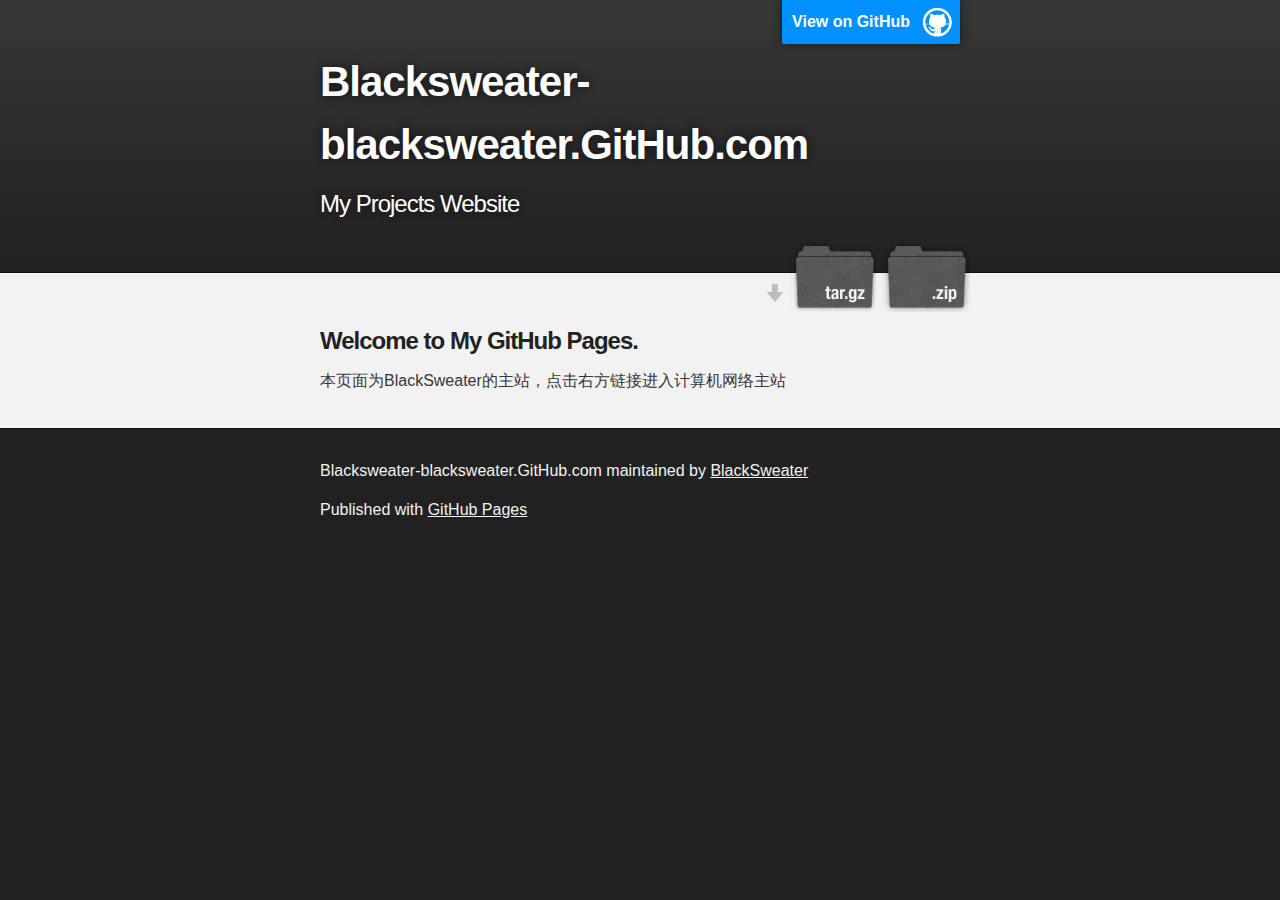
==== index.html @ 217a2783 "Create gh-pages branch via GitHub" ====
<!DOCTYPE html>
<html>

  <head>
    <meta charset='utf-8'>
    <meta http-equiv="X-UA-Compatible" content="chrome=1">
    <meta name="description" content="Blacksweater-blacksweater.GitHub.com : My Projects Website">

    <link rel="stylesheet" type="text/css" media="screen" href="stylesheets/stylesheet.css">

    <title>Blacksweater-blacksweater.GitHub.com</title>
  </head>

  <body>

    <!-- HEADER -->
    <div id="header_wrap" class="outer">
        <header class="inner">
          <a id="forkme_banner" href="https://github.com/BlackSweater/blacksweater-blacksweater.github.com">View on GitHub</a>

          <h1 id="project_title">Blacksweater-blacksweater.GitHub.com</h1>
          <h2 id="project_tagline">My Projects Website</h2>

            <section id="downloads">
              <a class="zip_download_link" href="https://github.com/BlackSweater/blacksweater-blacksweater.github.com/zipball/master">Download this project as a .zip file</a>
              <a class="tar_download_link" href="https://github.com/BlackSweater/blacksweater-blacksweater.github.com/tarball/master">Download this project as a tar.gz file</a>
            </section>
        </header>
    </div>

    <!-- MAIN CONTENT -->
    <div id="main_content_wrap" class="outer">
      <section id="main_content" class="inner">
        <h3>
<a id="welcome-to-my-github-pages" class="anchor" href="#welcome-to-my-github-pages" aria-hidden="true"><span aria-hidden="true" class="octicon octicon-link"></span></a>Welcome to My GitHub Pages.</h3>

<p>本页面为BlackSweater的主站，点击右方链接进入计算机网络主站</p>
      </section>
    </div>

    <!-- FOOTER  -->
    <div id="footer_wrap" class="outer">
      <footer class="inner">
        <p class="copyright">Blacksweater-blacksweater.GitHub.com maintained by <a href="https://github.com/BlackSweater">BlackSweater</a></p>
        <p>Published with <a href="https://pages.github.com">GitHub Pages</a></p>
      </footer>
    </div>

    

  </body>
</html>
---- stylesheets/stylesheet.css ----
/*******************************************************************************
Slate Theme for GitHub Pages
by Jason Costello, @jsncostello
*******************************************************************************/

@import url(github-light.css);

/*******************************************************************************
MeyerWeb Reset
*******************************************************************************/

html, body, div, span, applet, object, iframe,
h1, h2, h3, h4, h5, h6, p, blockquote, pre,
a, abbr, acronym, address, big, cite, code,
del, dfn, em, img, ins, kbd, q, s, samp,
small, strike, strong, sub, sup, tt, var,
b, u, i, center,
dl, dt, dd, ol, ul, li,
fieldset, form, label, legend,
table, caption, tbody, tfoot, thead, tr, th, td,
article, aside, canvas, details, embed,
figure, figcaption, footer, header, hgroup,
menu, nav, output, ruby, section, summary,
time, mark, audio, video {
  margin: 0;
  padding: 0;
  border: 0;
  font: inherit;
  vertical-align: baseline;
}

/* HTML5 display-role reset for older browsers */
article, aside, details, figcaption, figure,
footer, header, hgroup, menu, nav, section {
  display: block;
}

ol, ul {
  list-style: none;
}

table {
  border-collapse: collapse;
  border-spacing: 0;
}

/*******************************************************************************
Theme Styles
*******************************************************************************/

body {
  box-sizing: border-box;
  color:#373737;
  background: #212121;
  font-size: 16px;
  font-family: 'Myriad Pro', Calibri, Helvetica, Arial, sans-serif;
  line-height: 1.5;
  -webkit-font-smoothing: antialiased;
}

h1, h2, h3, h4, h5, h6 {
  margin: 10px 0;
  font-weight: 700;
  color:#222222;
  font-family: 'Lucida Grande', 'Calibri', Helvetica, Arial, sans-serif;
  letter-spacing: -1px;
}

h1 {
  font-size: 36px;
  font-weight: 700;
}

h2 {
  padding-bottom: 10px;
  font-size: 32px;
  background: url('../images/bg_hr.png') repeat-x bottom;
}

h3 {
  font-size: 24px;
}

h4 {
  font-size: 21px;
}

h5 {
  font-size: 18px;
}

h6 {
  font-size: 16px;
}

p {
  margin: 10px 0 15px 0;
}

footer p {
  color: #f2f2f2;
}

a {
  text-decoration: none;
  color: #007edf;
  text-shadow: none;

  transition: color 0.5s ease;
  transition: text-shadow 0.5s ease;
  -webkit-transition: color 0.5s ease;
  -webkit-transition: text-shadow 0.5s ease;
  -moz-transition: color 0.5s ease;
  -moz-transition: text-shadow 0.5s ease;
  -o-transition: color 0.5s ease;
  -o-transition: text-shadow 0.5s ease;
  -ms-transition: color 0.5s ease;
  -ms-transition: text-shadow 0.5s ease;
}

a:hover, a:focus {text-decoration: underline;}

footer a {
  color: #F2F2F2;
  text-decoration: underline;
}

em {
  font-style: italic;
}

strong {
  font-weight: bold;
}

img {
  position: relative;
  margin: 0 auto;
  max-width: 739px;
  padding: 5px;
  margin: 10px 0 10px 0;
  border: 1px solid #ebebeb;

  box-shadow: 0 0 5px #ebebeb;
  -webkit-box-shadow: 0 0 5px #ebebeb;
  -moz-box-shadow: 0 0 5px #ebebeb;
  -o-box-shadow: 0 0 5px #ebebeb;
  -ms-box-shadow: 0 0 5px #ebebeb;
}

p img {
  display: inline;
  margin: 0;
  padding: 0;
  vertical-align: middle;
  text-align: center;
  border: none;
}

pre, code {
  width: 100%;
  color: #222;
  background-color: #fff;

  font-family: Monaco, "Bitstream Vera Sans Mono", "Lucida Console", Terminal, monospace;
  font-size: 14px;

  border-radius: 2px;
  -moz-border-radius: 2px;
  -webkit-border-radius: 2px;
}

pre {
  width: 100%;
  padding: 10px;
  box-shadow: 0 0 10px rgba(0,0,0,.1);
  overflow: auto;
}

code {
  padding: 3px;
  margin: 0 3px;
  box-shadow: 0 0 10px rgba(0,0,0,.1);
}

pre code {
  display: block;
  box-shadow: none;
}

blockquote {
  color: #666;
  margin-bottom: 20px;
  padding: 0 0 0 20px;
  border-left: 3px solid #bbb;
}


ul, ol, dl {
  margin-bottom: 15px
}

ul {
  list-style-position: inside;
  list-style: disc;
  padding-left: 20px;
}

ol {
  list-style-position: inside;
  list-style: decimal;
  padding-left: 20px;
}

dl dt {
  font-weight: bold;
}

dl dd {
  padding-left: 20px;
  font-style: italic;
}

dl p {
  padding-left: 20px;
  font-style: italic;
}

hr {
  height: 1px;
  margin-bottom: 5px;
  border: none;
  background: url('../images/bg_hr.png') repeat-x center;
}

table {
  border: 1px solid #373737;
  margin-bottom: 20px;
  text-align: left;
 }

th {
  font-family: 'Lucida Grande', 'Helvetica Neue', Helvetica, Arial, sans-serif;
  padding: 10px;
  background: #373737;
  color: #fff;
 }

td {
  padding: 10px;
  border: 1px solid #373737;
 }

form {
  background: #f2f2f2;
  padding: 20px;
}

/*******************************************************************************
Full-Width Styles
*******************************************************************************/

.outer {
  width: 100%;
}

.inner {
  position: relative;
  max-width: 640px;
  padding: 20px 10px;
  margin: 0 auto;
}

#forkme_banner {
  display: block;
  position: absolute;
  top:0;
  right: 10px;
  z-index: 10;
  padding: 10px 50px 10px 10px;
  color: #fff;
  background: url('../images/blacktocat.png') #0090ff no-repeat 95% 50%;
  font-weight: 700;
  box-shadow: 0 0 10px rgba(0,0,0,.5);
  border-bottom-left-radius: 2px;
  border-bottom-right-radius: 2px;
}

#header_wrap {
  background: #212121;
  background: -moz-linear-gradient(top, #373737, #212121);
  background: -webkit-linear-gradient(top, #373737, #212121);
  background: -ms-linear-gradient(top, #373737, #212121);
  background: -o-linear-gradient(top, #373737, #212121);
  background: linear-gradient(top, #373737, #212121);
}

#header_wrap .inner {
  padding: 50px 10px 30px 10px;
}

#project_title {
  margin: 0;
  color: #fff;
  font-size: 42px;
  font-weight: 700;
  text-shadow: #111 0px 0px 10px;
}

#project_tagline {
  color: #fff;
  font-size: 24px;
  font-weight: 300;
  background: none;
  text-shadow: #111 0px 0px 10px;
}

#downloads {
  position: absolute;
  width: 210px;
  z-index: 10;
  bottom: -40px;
  right: 0;
  height: 70px;
  background: url('../images/icon_download.png') no-repeat 0% 90%;
}

.zip_download_link {
  display: block;
  float: right;
  width: 90px;
  height:70px;
  text-indent: -5000px;
  overflow: hidden;
  background: url(../images/sprite_download.png) no-repeat bottom left;
}

.tar_download_link {
  display: block;
  float: right;
  width: 90px;
  height:70px;
  text-indent: -5000px;
  overflow: hidden;
  background: url(../images/sprite_download.png) no-repeat bottom right;
  margin-left: 10px;
}

.zip_download_link:hover {
  background: url(../images/sprite_download.png) no-repeat top left;
}

.tar_download_link:hover {
  background: url(../images/sprite_download.png) no-repeat top right;
}

#main_content_wrap {
  background: #f2f2f2;
  border-top: 1px solid #111;
  border-bottom: 1px solid #111;
}

#main_content {
  padding-top: 40px;
}

#footer_wrap {
  background: #212121;
}



/*******************************************************************************
Small Device Styles
*******************************************************************************/

@media screen and (max-width: 480px) {
  body {
    font-size:14px;
  }

  #downloads {
    display: none;
  }

  .inner {
    min-width: 320px;
    max-width: 480px;
  }

  #project_title {
  font-size: 32px;
  }

  h1 {
    font-size: 28px;
  }

  h2 {
    font-size: 24px;
  }

  h3 {
    font-size: 21px;
  }

  h4 {
    font-size: 18px;
  }

  h5 {
    font-size: 14px;
  }

  h6 {
    font-size: 12px;
  }

  code, pre {
    min-width: 320px;
    max-width: 480px;
    font-size: 11px;
  }

}
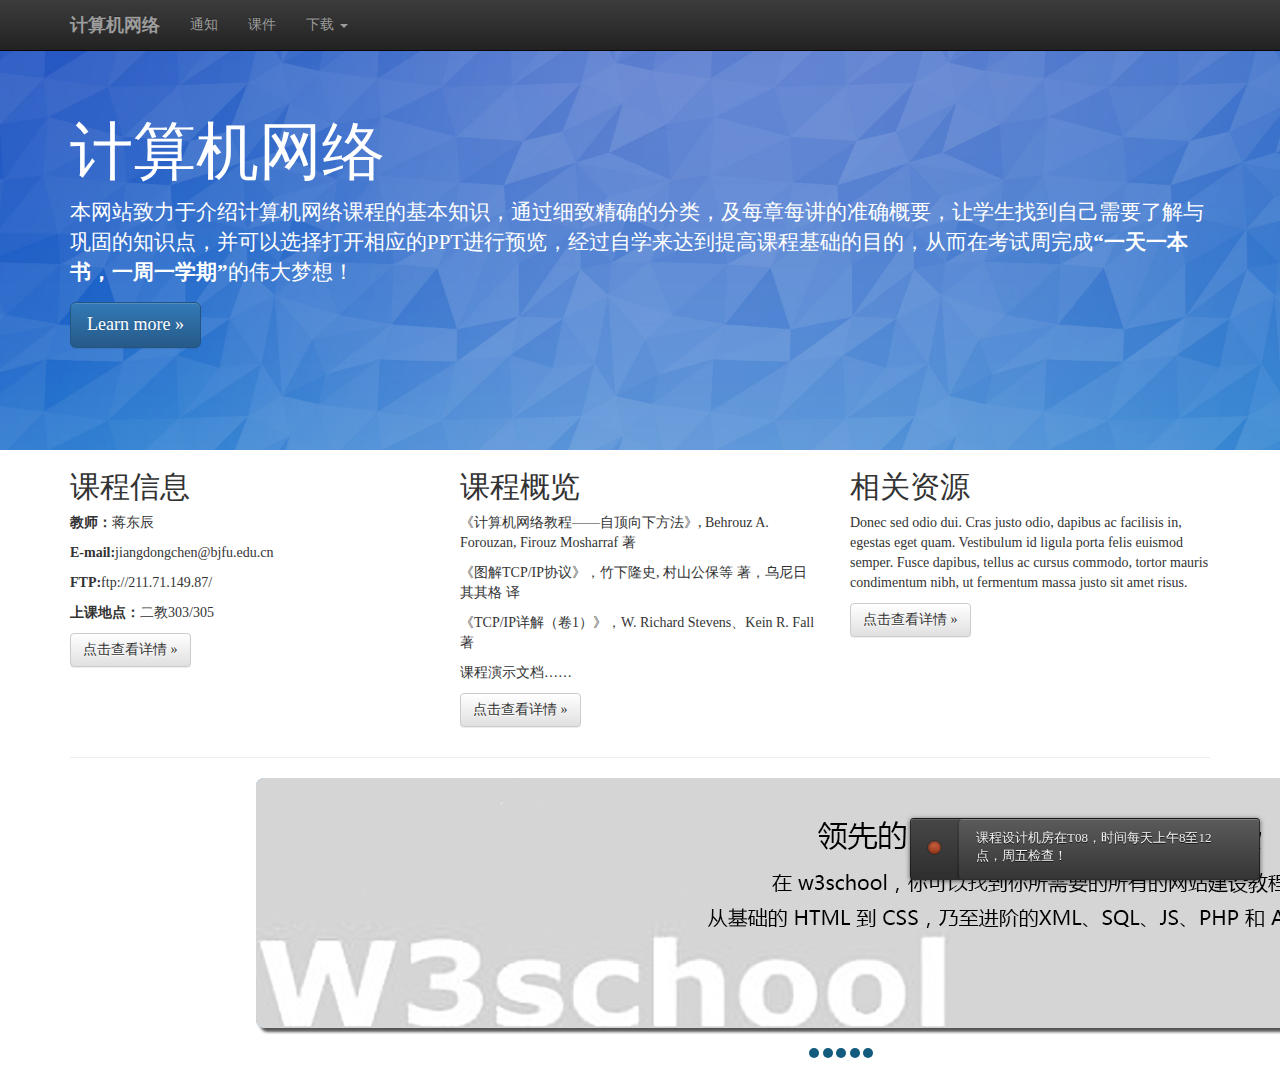
==== commit ebedf853: "test for server" ====
--- a/index.html
+++ b/index.html
@@ -1,52 +1,185 @@
-<!DOCTYPE html>
-<html>
+<!doctype html>
+<!--[if lt IE 7]>      <html class="no-js lt-ie9 lt-ie8 lt-ie7" lang=""> <![endif]-->
+<!--[if IE 7]>         <html class="no-js lt-ie9 lt-ie8" lang=""> <![endif]-->
+<!--[if IE 8]>         <html class="no-js lt-ie9" lang=""> <![endif]-->
+<!--[if gt IE 8]><!--> <html class="no-js" lang=""> <!--<![endif]-->
+    <head>
+        <meta charset="utf-8">
+        <meta http-equiv="X-UA-Compatible" content="IE=edge,chrome=1">
+        <title>计算机网络</title>
+        <meta name="description" content="">
+        <meta name="viewport" content="width=device-width, initial-scale=1">
+        <link rel="apple-touch-icon" href="apple-touch-icon.png">
 
-  <head>
-    <meta charset='utf-8'>
-    <meta http-equiv="X-UA-Compatible" content="chrome=1">
-    <meta name="description" content="Blacksweater-blacksweater.GitHub.com : My Projects Website">
-
-    <link rel="stylesheet" type="text/css" media="screen" href="stylesheets/stylesheet.css">
-
-    <title>Blacksweater-blacksweater.GitHub.com</title>
-  </head>
-
-  <body>
-
-    <!-- HEADER -->
-    <div id="header_wrap" class="outer">
-        <header class="inner">
-          <a id="forkme_banner" href="https://github.com/BlackSweater/blacksweater-blacksweater.github.com">View on GitHub</a>
-
-          <h1 id="project_title">Blacksweater-blacksweater.GitHub.com</h1>
-          <h2 id="project_tagline">My Projects Website</h2>
-
-            <section id="downloads">
-              <a class="zip_download_link" href="https://github.com/BlackSweater/blacksweater-blacksweater.github.com/zipball/master">Download this project as a .zip file</a>
-              <a class="tar_download_link" href="https://github.com/BlackSweater/blacksweater-blacksweater.github.com/tarball/master">Download this project as a tar.gz file</a>
-            </section>
-        </header>
+        <link rel="stylesheet" href="css/bootstrap.min.css">
+        <style>
+            body {
+                padding-top: 50px;
+                padding-bottom: 20px;
+            }
+        </style>
+        <link rel="stylesheet" href="css/bootstrap-theme.min.css">
+        <link rel="stylesheet" href="css/main.css">
+        <link rel="stylesheet" href="css/messenger.css">
+        <link rel="stylesheet" href="css/messenger-theme-future.css">
+        <link rel="stylesheet" href="css/flexslider.css">
+        <script src="js/jquery.flexslider.js"></script>
+        <script src="js/vendor/modernizr-2.8.3.min.js"></script>
+        <script src="js/vendor/backbone-0.9.10.js"></script>
+        <script src="js/vendor/underscore-1.4.4.js"></script>
+        <script src="js/vendor/jquery.min.js"></script>
+        <script src="js/vendor/bootstrap.min.js"></script>
+        <script src="js/plugins.js"></script>
+        <script src="js/main.js"></script>
+        <script>$(window).load(function() {
+        $('.flexslider').flexslider({
+        animation: "slide",
+        controlsContainer: $(".custom-controls-container"),
+        customDirectionNav: $(".custom-navigation a")
+        });</script>
+    </head>
+    <body>
+        <!--[if lt IE 8]>
+            <p class="browserupgrade">You are using an <strong>outdated</strong> browser. Please <a href="http://browsehappy.com/">upgrade your browser</a> to improve your experience.</p>
+        <![endif]-->
+    <nav class="navbar navbar-inverse navbar-fixed-top" role="navigation">
+      <div class="container">
+        <div class="navbar-header">
+          <button type="button" class="navbar-toggle" data-toggle="collapse" data-target="#example-navbar-collapse">
+          <span class="sr-only">切换导航</span>
+          <span class="icon-bar"></span>
+          <span class="icon-bar"></span>
+          <span class="icon-bar"></span>
+          </button>
+        <a class="navbar-brand" href="index.html"><strong>计算机网络</strong></a>
+        <div class="collapse navbar-collapse" id="example-navbar-collapse" style="float: right;">
+        <ul class="nav navbar-nav">
+         <li><a href="main1.html">通知</a></li>
+         <li><a href="main2.html">课件</a></li>
+         <li class="dropdown">
+            <a href="#" class="dropdown-toggle" data-toggle="dropdown">下载 <b class="caret"></b></a>
+            <ul class="dropdown-menu">
+               <li><a href="#">课程设计任务书</a></li>
+               <li><a href="#">EJB</a></li>
+               <li><a href="#">Jasper Report</a></li>
+               <li class="divider"></li>
+               <li><a href="#">分离的链接</a></li>
+               <li class="divider"></li>
+               <li><a href="#">另一个分离的链接</a></li>
+            </ul>
+         </li>
+        </ul>
+        </div>
+        </div>
+    </nav>
+    <!-- Main jumbotron for a primary marketing message or call to action -->
+    <div class="jumbotron"; style=" margin: 0 auto;height: 400px;background-color: #f8f8f8;background-image:url(img/02.jpg);background-repeat:no-repeat;background-size: cover;">
+      <div class="container">
+        <h1>计算机网络</h1>
+        <p>本网站致力于介绍计算机网络课程的基本知识，通过细致精确的分类，及每章每讲的准确概要，让学生找到自己需要了解与巩固的知识点，并可以选择打开相应的PPT进行预览，经过自学来达到提高课程基础的目的，从而在考试周完成<strong>“一天一本书，一周一学期”</strong>的伟大梦想！</p>
+        <p><a class="btn btn-primary btn-lg" href="#" role="button">Learn more &raquo;</a></p>
+      </div>
     </div>
 
-    <!-- MAIN CONTENT -->
-    <div id="main_content_wrap" class="outer">
-      <section id="main_content" class="inner">
-        <h3>
-<a id="welcome-to-my-github-pages" class="anchor" href="#welcome-to-my-github-pages" aria-hidden="true"><span aria-hidden="true" class="octicon octicon-link"></span></a>Welcome to My GitHub Pages.</h3>
+    <div class="container">
+      <!-- Example row of columns -->
+      <div class="row">
+        <div class="col-md-4">
+          <h2>课程信息</h2>
+          <p><strong>教师：</strong>蒋东辰</p>
+          <p><strong>E-mail:</strong>jiangdongchen@bjfu.edu.cn</p>
+          <p><strong>FTP:</strong>ftp://211.71.149.87/</p>
+          <p><strong>上课地点：</strong>二教303/305</p>
+          <p><a class="btn btn-default" href="#" role="button">点击查看详情 &raquo;</a></p>
+        </div>
+        <div class="col-md-4">
+          <h2>课程概览</h2>
+          <p>《计算机网络教程——自顶向下方法》, Behrouz A. Forouzan, Firouz Mosharraf 著</p>
+          <p>《图解TCP/IP协议》，竹下隆史, 村山公保等 著，乌尼日其其格 译</p>
+          <p>《TCP/IP详解（卷1）》，W. Richard Stevens、Kein R. Fall 著</p>
+          <p>课程演示文档……</p>
+          <p><a class="btn btn-default" href="main2.html" role="button">点击查看详情 &raquo;</a></p>
+       </div>
+        <div class="col-md-4">
+          <h2>相关资源</h2>
+          <p>Donec sed odio dui. Cras justo odio, dapibus ac facilisis in, egestas eget quam. Vestibulum id ligula porta felis euismod semper. Fusce dapibus, tellus ac cursus commodo, tortor mauris condimentum nibh, ut fermentum massa justo sit amet risus.</p>
+          <p><a class="btn btn-default" href="#" role="button">点击查看详情 &raquo;</a></p>
+        </div>
+      </div>
+      <hr>
+    </div>
+        
 
-<p>本页面为BlackSweater的主站，点击右方链接进入计算机网络主站</p>
-      </section>
+      <div>
+        <ul class="messenger messenger-fixed messenger-on-bottom messenger-on-right messenger-theme-future"><li class="messenger-message-slot messenger-shown messenger-first messenger-last"><div class="messenger-message message alert error message-error alert-error messenger-will-hide-after"><div class="messenger-message-inner">课程设计机房在T08，时间每天上午8至12点，周五检查！</div><div class="messenger-spinner">
+        <span class="messenger-spinner-side messenger-spinner-side-left">
+        <span class="messenger-spinner-fill"></span>
+        </span>
+        <span class="messenger-spinner-side messenger-spinner-side-right">
+        <span class="messenger-spinner-fill"></span>
+        </span>
+          </div>  
+          </div> 
+      </div>
+  <div id="main_frame" style="width: 60%;height: 250px;margin:0 auto">
+    <div id="frame">
+    <input type="radio" checked="checked" name="slideshow" id="slider01" />
+    <input type="radio" checked="checked" name="slideshow" id="slider02" />
+    <input type="radio" checked="checked" name="slideshow" id="slider03" />
+    <input type="radio" checked="checked" name="slideshow" id="slider04" />
+    <input type="radio" checked="checked" name="slideshow" id="slider05" />
+    
+    <div id="inner">
+      <ul>
+    
+      <li class="animation01">
+        <img src="img/github.jpg" />
+      <div class="tooltip">
+      </div>
+      </li>
+      
+      <li class="animation02">
+        <img src="img/baidu.jpg" />
+      <div class="tooltip">
+      </div>
+      </li>
+      
+      <li class="animation03">
+        <img src="img/csdn.jpg" />
+      <div class="tooltip">
+      </div>
+      </li>
+      
+      <li class="animation04">
+        <img src="img/tencent.jpg" />
+      <div class="tooltip">
+      </div>
+
+      <li class="animation05">
+      <img src="img/w3school.jpg" />
+      <div class="tooltip">
+      </div>
+      </li>
+      
+    </ul>
+    </div>    
+    
+    <div id="lbutton">
+    <label for="slider01" class="lb1"></label>
+    <label for="slider02" class="lb2"></label>
+    <label for="slider03" class="lb3"></label>
+    <label for="slider04" class="lb4"></label>
+    <label for="slider05" class="lb5"></label>
     </div>
+    
+    </div>  
+  </div>
+ 
+</div>
+    </body>
+    <script>$.globalMessenger().post
+    message: 'There was an explosion while processing your request.'
+    type: 'error'
+    showCloseButton: true</script>
 
-    <!-- FOOTER  -->
-    <div id="footer_wrap" class="outer">
-      <footer class="inner">
-        <p class="copyright">Blacksweater-blacksweater.GitHub.com maintained by <a href="https://github.com/BlackSweater">BlackSweater</a></p>
-        <p>Published with <a href="https://pages.github.com">GitHub Pages</a></p>
-      </footer>
-    </div>
-
-    
-
-  </body>
 </html>
--- a/css/main.css
+++ b/css/main.css
@@ -0,0 +1,445 @@
+
+
+/* ==========================================================================
+   Author's custom styles
+   ========================================================================== */
+.jumbotron{
+	background-image:url(../img/bg1.gif);
+}
+
+#bg { float:top;position: fixed; margin:0 auto; width: 100%;height:364px;}
+
+.w .pr{
+}
+
+.jumbotron{
+	color: white;
+}
+
+body{
+	font-family:微软雅黑;
+}
+
+/* 幻灯片代码开始*/ 
+  #frame
+  {  -webkit-transform:rotate(0deg);width:1170px; height:250px; padding:0px; margin:0 auto; background:rgba(122,191,241,1);border-radius:8px; box-shadow:4px 4px 3px #555; z-index:5; }
+  
+  #inner
+  { width:1170px; height:250px; overflow:hidden; }
+  
+  #inner ul
+  { position:relative;}
+  
+  #inner li
+  { position:absolute; left:0px;  opacity:0; }
+  
+  #inner img
+  { border-radius:8px;}
+  
+  .tooltip
+  { width:180px; padding:15px inherit; background:rgba(26,128,176,0.6); border-top-right-radius:5px; border-bottom-right-radius:5px;text-align:center; position:absolute; margin-top:-300px; }
+  
+  .tooltip h1
+  { font-size:1.6em; color:#fff; letter-spacing:2px; text-shadow:1px 1px 1px #00a497;}
+  
+  
+  
+ /* 幻灯片代码开始*/ 
+
+  #inner li.animation01,
+  #slider01:checked ~ #inner li.animation01,
+  #slider02:checked ~ #inner li.animation02,
+  #slider03:checked ~ #inner li.animation03,
+  #slider04:checked ~ #inner li.animation04,
+  #slider05:checked ~ #inner li.animation05
+  { -webkit-animation:img01 20s linear infinite;}
+  
+  #inner li.animation02,
+  #slider05:checked ~ #inner li.animation01,
+  #slider01:checked ~ #inner li.animation02,
+  #slider02:checked ~ #inner li.animation03,
+  #slider03:checked ~ #inner li.animation04,
+  #slider04:checked ~ #inner li.animation05
+  { -webkit-animation:img02 20s linear infinite; }
+  
+  #inner li.animation03,
+  #slider04:checked ~ #inner li.animation01,
+  #slider05:checked ~ #inner li.animation02,
+  #slider01:checked ~ #inner li.animation03,
+  #slider02:checked ~ #inner li.animation04,
+  #slider03:checked ~ #inner li.animation05
+  { -webkit-animation:img03 20s linear infinite; }
+  
+  #inner li.animation04,
+  #slider03:checked ~ #inner li.animation01,
+  #slider04:checked ~ #inner li.animation02,
+  #slider05:checked ~ #inner li.animation03,
+  #slider01:checked ~ #inner li.animation04,
+  #slider02:checked ~ #inner li.animation05
+  { -webkit-animation:img04 20s linear infinite;}
+  
+  #inner li.animation05,
+  #slider02:checked ~ #inner li.animation01,
+  #slider03:checked ~ #inner li.animation02,
+  #slider04:checked ~ #inner li.animation03,
+  #slider05:checked ~ #inner li.animation04,
+  #slider01:checked ~ #inner li.animation05
+  { -webkit-animation:img05 20s linear infinite;}
+   
+  @-webkit-keyframes img01  {
+    0% { left:0px; }
+	18% { left:0px; opacity:1; z-index:0; }
+	20% { left:760px; opacity:0; z-index:0;}
+	21% { left:-760px; opacity:0; z-index:-1;}
+	96% { left:-760px; opacity:0; z-index:0;}
+	98% { left:-760px; opacity:0; }
+	100% { left:0px; opacity:1; }
+	}
+   
+  @-webkit-keyframes img02 {
+    0% { left:-760px; opacity:0; }
+	18% { left:-760px; opacity:0; z-index:0; }
+	20% { left:0px; opacity:1; z-index:0; }
+	38% { left:0px; opacity:1; z-index:0;}
+	40% { left:760px; opacity:0; z-index:0;}
+	41% { left:-760px; opacity:0; z-index:-1; }
+	100% { left:0px; opacity:0; z-index:0;}
+	}
+	
+  @-webkit-keyframes img03  {
+    0% { left:-760px; opacity:0; z-index:0 }
+	38% { left:-760px; opacity:0; z-index:0}
+	40% { left:0px; opacity:1; z-index:0;}
+	58% { left:0px; opacity:1; }
+	60% { left:760px; opacity:0; z-index:0;}
+	61% { left:-760px; opacity:0; z-index:-1; }
+	100% { left:0px; opacity:0; }
+	}
+	
+  @-webkit-keyframes img04  {
+    0% { left:-760px; opacity:0; z-index:0}
+	58% {  left:-760px; opacity:0; z-index:0;}
+	60% { left:0px; opacity:1; z-index:0}
+	78% {  left:0px; opacity:1; z-index:0;}
+	80% { left:760px; opacity:0; z-index:0;}
+	81% { left:-760px; opacity:0; z-index:-1; }
+	100% {  left:-760px; opacity:0; }
+	}
+	
+  @-webkit-keyframes img05  {
+    0% { left:-760px; }
+	78% { left:-760px; opacity:0; z-index:0; }
+	80% { left:0px; opacity:1; z-index:0}
+	98% { left:0; opacity:1; z-index:0;}
+	100% { left:760px; opacity:0; }
+	}
+	
+	/* 滑块代码组块开始*/
+  input
+  { position:absolute; opacity:0;} 
+ 
+  
+  #lbutton
+   { width:1170px; height:20px; text-align:center; margin-top:20px; }
+   
+  #lbutton label
+   { width:10px; height:10px; display:inline-table; border-radius:5px; background:rgb(19,91,125);}
+  
+  #lbutton label.label6
+   { display:none; }
+  
+  #lbutton label.lb1,
+  #slider01:checked ~ #lbutton label:nth-child(1),
+  #slider02:checked ~ #lbutton label:nth-child(2),
+  #slider03:checked ~ #lbutton label:nth-child(3),
+  #slider04:checked ~ #lbutton label:nth-child(4),
+  #slider05:checked ~ #lbutton label:nth-child(5)
+  { -webkit-animation:label01 20s linear infinite; }
+	
+  #lbutton label.lb2,
+  #slider05:checked ~ #lbutton label:nth-child(1),
+  #slider01:checked ~ #lbutton label:nth-child(2),
+  #slider02:checked ~ #lbutton label:nth-child(3),
+  #slider03:checked ~ #lbutton label:nth-child(4),
+  #slider04:checked ~ #lbutton label:nth-child(5)
+  { -webkit-animation:label02 20s linear infinite; }
+	
+  #lbutton label.lb3,
+  #slider04:checked ~ #lbutton label:nth-child(1),
+  #slider05:checked ~ #lbutton label:nth-child(2),
+  #slider01:checked ~ #lbutton label:nth-child(3),
+  #slider02:checked ~ #lbutton label:nth-child(4),
+  #slider03:checked ~ #lbutton label:nth-child(5)
+  { -webkit-animation:label03 20s linear infinite; }
+	
+  #lbutton label.lb4,
+  #slider03:checked ~ #lbutton label:nth-child(1),
+  #slider04:checked ~ #lbutton label:nth-child(2),
+  #slider05:checked ~ #lbutton label:nth-child(3),
+  #slider01:checked ~ #lbutton label:nth-child(4),
+  #slider02:checked ~ #lbutton label:nth-child(5)
+  { -webkit-animation:label04 20s linear infinite; }
+	
+  #lbutton label.lb5,
+  #slider02:checked ~ #lbutton label:nth-child(1),
+  #slider03:checked ~ #lbutton label:nth-child(2),
+  #slider04:checked ~ #lbutton label:nth-child(3),
+  #slider05:checked ~ #lbutton label:nth-child(4),
+  #slider01:checked ~ #lbutton label:nth-child(5)
+  { -webkit-animation:label05 20s linear infinite; }
+	
+  @-webkit-keyframes label01 {
+	 0% { background:#fff; }
+	 20% { background:#fff; }
+	 21% { background:rgb(19,91,125);}
+	 100% { background:rgb(19,91,125);}
+	 }
+	 
+  @-webkit-keyframes label02 {
+	 0% { background:rgb(19,91,125);}
+	 20% { background:rgb(19,91,125);}
+	 21% { background:#fff; }
+	 40% { background:#fff; }
+	 41% { background:rgb(19,91,125);}
+	 100% { background:rgb(19,91,125);}
+	 }
+  @-webkit-keyframes label03 {
+	 0% { background:rgb(19,91,125);}
+	 40% { background:rgb(19,91,125);}
+	 41% { background:#fff; }
+	 60% { background:#fff; }
+	 61% { background:rgb(19,91,125);}
+	 100% { background:rgb(19,91,125);}
+	 }
+  @-webkit-keyframes label04 {
+	 0% { background:rgb(19,91,125);}
+	 60% { background:rgb(19,91,125);}
+	 61% { background:#fff; }
+	 80% { background:#fff; }
+	 81% { background:rgb(19,91,125);}
+	 100% { background:rgb(19,91,125);}
+	 }
+  @-webkit-keyframes label05 {
+	 0% { background:rgb(19,91,125);}
+	 80% { background:rgb(19,91,125);}
+	 81% { background:#fff; }
+	 100%{ background:#FFFFFE; }
+	 }
+	 
+	
+    /* 利用跳板使用css3选择器改变图片位置*/
+  
+  #slider01:checked ~ #inner li.animation01,
+  #slider02:checked ~ #inner li.animation02,
+  #slider03:checked ~ #inner li.animation03,
+  #slider04:checked ~ #inner li.animation04,
+  #slider05:checked ~ #inner li.animation05,
+  #slider06:checked ~ #inner li.animation01
+  { opacity:1; z-index:1; left:0px;}
+
+  /* 消除左右箭头的bug */
+  #larrow label:hover,
+  #rarrow label:hover
+  { z-index:15;}
+   
+ 
+ /* 重启所有动画播放*/ 
+  #slider01:active ~ #inner li,
+  #slider01:active ~ #larrow label,
+  #slider01:active ~ #rarrow label,
+  #slider01:active ~ #lbutton label,
+  #slider02:active ~ #inner li,
+  #slider02:active ~ #larrow label,
+  #slider02:active ~ #rarrow label,
+  #slider02:active ~ #lbutton label,
+  #slider03:active ~ #inner li,
+  #slider03:active ~ #larrow label,
+  #slider03:active ~ #rarrow label,
+  #slider03:active ~ #lbutton label,
+  #slider04:active ~ #inner li,
+  #slider04:active ~ #larrow label,
+  #slider04:active ~ #rarrow label,
+  #slider04:active ~ #lbutton label,
+  #slider05:active ~ #inner li,
+  #slider05:active ~ #larrow label,
+  #slider05:active ~ #rarrow label,
+  #slider05:active ~ #lbutton label
+ { -webkit-animation-name:none; } 
+ 
+  /* 设置重启时呈现的图片 */   
+  #slider01:active ~ #inner li,
+  #slider02:active ~ #inner li,
+  #slider03:active ~ #inner li,
+  #slider04:active ~ #inner li,
+  #slider05:active ~ #inner li
+  { opacity:0;}
+  #slider01:active ~ #inner li:nth-child(1),
+  #slider02:active ~ #inner li:nth-child(2),
+  #slider03:active ~ #inner li:nth-child(3),
+  #slider04:active ~ #inner li:nth-child(4),
+  #slider05:active ~ #inner li:nth-child(5)
+  { left:0px; z-index:100; opacity:1;}
+   
+  /* 左右箭头代码*/
+  
+  #larrow label
+  { position:absolute; height:60px; z-index:5; line-height:60px; color:#f0fcff; margin-top:151px; margin-left:-32px; font-size:3.6em; background:rgb(19,91,125); border-top-left-radius:20px; border-bottom-left-radius:20px;}
+  
+  #rarrow label
+  { position:absolute; height:60px; line-height:60px; z-index:5; color:#f0fcff; margin-top:151px; margin-left:650px; font-size:3.6em; background:rgb(19,91,125); border-top-right-radius:20px; border-bottom-right-radius:20px;}
+  
+  label.l1,
+  #slider01:checked ~ #larrow .l1,
+  #slider02:checked ~ #larrow .l2,
+  #slider03:checked ~ #larrow .l3,
+  #slider04:checked ~ #larrow .l4,
+  #slider05:checked ~ #larrow .l5
+  { -webkit-animation:larrow01 20s linear infinite;}
+	 
+  label.l2,
+  #slider01:checked ~ #larrow .l2,
+  #slider02:checked ~ #larrow .l3,
+  #slider03:checked ~ #larrow .l4,
+  #slider04:checked ~ #larrow .l5,
+  #slider05:checked ~ #larrow .l1
+  { -webkit-animation:larrow02 20s linear infinite;}
+	 
+  label.l3,
+  #slider01:checked ~ #larrow .l3,
+  #slider02:checked ~ #larrow .l4,
+  #slider03:checked ~ #larrow .l5,
+  #slider04:checked ~ #larrow .l1,
+  #slider05:checked ~ #larrow .l2
+  { -webkit-animation:larrow03 20s linear infinite;}
+	 
+  label.l4,
+  #slider01:checked ~ #larrow .l4,
+  #slider02:checked ~ #larrow .l5,
+  #slider03:checked ~ #larrow .l1,
+  #slider04:checked ~ #larrow .l2,
+  #slider05:checked ~ #larrow .l3
+  { -webkit-animation:larrow04 20s linear infinite;}
+	 
+  label.l5,
+  #slider01:checked ~ #larrow .l5,
+  #slider02:checked ~ #larrow .l1,
+  #slider03:checked ~ #larrow .l2,
+  #slider04:checked ~ #larrow .l3,
+  #slider05:checked ~ #larrow .l4
+  { -webkit-animation:larrow05 20s linear infinite;}
+	 
+  label.l6,
+  #slider01:checked ~ #rarrow .l6,
+  #slider02:checked ~ #rarrow .l7,
+  #slider03:checked ~ #rarrow .l8,
+  #slider04:checked ~ #rarrow .l9,
+  #slider05:checked ~ #rarrow .l10
+  { -webkit-animation:rarrow01 20s linear infinite;}
+	 
+  label.l7,
+  #slider01:checked ~ #rarrow .l7,
+  #slider02:checked ~ #rarrow .l8,
+  #slider03:checked ~ #rarrow .l9,
+  #slider04:checked ~ #rarrow .l10,
+  #slider05:checked ~ #rarrow .l6
+  { -webkit-animation:rarrow02 20s linear infinite;}
+	 
+  label.l8,
+  #slider01:checked ~ #rarrow .l8,
+  #slider02:checked ~ #rarrow .l9,
+  #slider03:checked ~ #rarrow .l10,
+  #slider04:checked ~ #rarrow .l6,
+  #slider05:checked ~ #rarrow .l7
+  { -webkit-animation:rarrow03 20s linear infinite;}
+	 
+  label.l9,
+  #slider01:checked ~ #rarrow .l9,
+  #slider02:checked ~ #rarrow .l10,
+  #slider03:checked ~ #rarrow .l6,
+  #slider04:checked ~ #rarrow .l7,
+  #slider05:checked ~ #rarrow .l8
+   { -webkit-animation:rarrow04 20s linear infinite;}
+	 
+  label.l10,
+  #slider01:checked ~ #rarrow .l10,
+  #slider02:checked ~ #rarrow .l6,
+  #slider03:checked ~ #rarrow .l7,
+  #slider04:checked ~ #rarrow .l8,
+  #slider05:checked ~ #rarrow .l9
+  { -webkit-animation:rarrow05 20s linear infinite;}
+	
+  @-webkit-keyframes larrow05 {
+	 0% { z-index:1; opacity:1;}
+	 20% { z-index:1; opacity:1; }
+	 21% { z-index:0; opacity:0;}
+	 100% { z-index:0; opacity:0;}
+	 }
+	 
+  @-webkit-keyframes larrow01 {
+	 0% { z-index:0; opacity:0; }
+	 20% { z-index:0; opacity:1; }
+	 21% { z-index:1; opacity:1; }
+	 40% { z-index:1; opacity:1; }
+	 41% {z-index:0; opacity:0;}
+	 100% {z-index:0; opacity:0;}
+	 }
+  @-webkit-keyframes larrow02 {
+	 0% { z-index:0; opacity:0;}
+	 40% {z-index:0; opacity:1;}
+	 41% {z-index:1; opacity:1; }
+	 60% { z-index:1; opacity:1; }
+	 61% { z-index:0; opacity:0;}
+	 100% { z-index:0; opacity:0; }
+	 }
+  @-webkit-keyframes larrow03 {
+	 0% { z-index:0; opacity:0; }
+	 60% { z-index:0; opacity:1;}
+	 61% {z-index:1; opacity:1;  }
+	 80% { z-index:1; opacity:1; }
+	 81% {z-index:0; opacity:0;}
+	 100% {z-index:0; opacity:0; }
+	 }
+  @-webkit-keyframes larrow04 {
+	 0% { z-index:0; opacity:0; }
+	 80% { z-index:0; opacity:1; }
+	 81% { z-index:1; opacity:1; }
+	 100% { z-index:1; opacity:1; }
+	 }
+		 
+  @-webkit-keyframes rarrow02 {
+	 0% { z-index:1; opacity:1;}
+	 20% { z-index:1; opacity:1; }
+	 21% { z-index:0; opacity:0;}
+	 100% { z-index:0; opacity:0;}
+	 }
+	 
+  @-webkit-keyframes rarrow03 {
+	 0% { z-index:0; opacity:0; }
+	 20% { z-index:0; opacity:1; }
+	 21% { z-index:1; opacity:1; }
+	 40% { z-index:1; opacity:1; }
+	 41% {z-index:0; opacity:0;}
+	 100% {z-index:0; opacity:0;}
+	 }
+  @-webkit-keyframes rarrow04 {
+	 0% { z-index:0; opacity:0;}
+	 40% {z-index:0; opacity:1;}
+	 41% {z-index:1; opacity:1; }
+	 60% { z-index:1; opacity:1; }
+	 61% { z-index:0; opacity:0;}
+	 100% { z-index:0; opacity:0; }
+	 }
+  @-webkit-keyframes rarrow05 {
+	 0% { z-index:0; opacity:0; }
+	 60% { z-index:0; opacity:1;}
+	 61% {z-index:1; opacity:1;  }
+	 80% { z-index:1; opacity:1; }
+	 81% {z-index:0; opacity:0;}
+	 100% {z-index:0; opacity:0; }
+	 }
+  @-webkit-keyframes rarrow01 {
+	 0% { z-index:0; opacity:0; }
+	 80% { z-index:0; opacity:1; }
+	 81% { z-index:1; opacity:1; }
+	 100% { z-index:1; opacity:1; }
+	 }--- a/css/messenger.css
+++ b/css/messenger.css
@@ -0,0 +1,105 @@
+/* line 4, ../../src/sass/messenger.sass */
+ul.messenger {
+  margin: 0;
+  padding: 0;
+}
+/* line 8, ../../src/sass/messenger.sass */
+ul.messenger > li {
+  list-style: none;
+  margin: 0;
+  padding: 0;
+}
+/* line 14, ../../src/sass/messenger.sass */
+ul.messenger.messenger-empty {
+  display: none;
+}
+/* line 17, ../../src/sass/messenger.sass */
+ul.messenger .messenger-message {
+  overflow: hidden;
+  *zoom: 1;
+}
+/* line 20, ../../src/sass/messenger.sass */
+ul.messenger .messenger-message.messenger-hidden {
+  display: none;
+}
+/* line 23, ../../src/sass/messenger.sass */
+ul.messenger .messenger-message .messenger-phrase, ul.messenger .messenger-message .messenger-actions a {
+  padding-right: 5px;
+}
+/* line 26, ../../src/sass/messenger.sass */
+ul.messenger .messenger-message .messenger-actions {
+  float: right;
+}
+/* line 29, ../../src/sass/messenger.sass */
+ul.messenger .messenger-message .messenger-actions a {
+  cursor: pointer;
+  text-decoration: underline;
+}
+/* line 33, ../../src/sass/messenger.sass */
+ul.messenger .messenger-message ul, ul.messenger .messenger-message ol {
+  margin: 10px 18px 0;
+}
+/* line 36, ../../src/sass/messenger.sass */
+ul.messenger.messenger-fixed {
+  position: fixed;
+  z-index: 10000;
+}
+/* line 40, ../../src/sass/messenger.sass */
+ul.messenger.messenger-fixed .messenger-message {
+  min-width: 0;
+  -moz-box-sizing: border-box;
+  -webkit-box-sizing: border-box;
+  box-sizing: border-box;
+}
+/* line 45, ../../src/sass/messenger.sass */
+ul.messenger.messenger-fixed .message .messenger-actions {
+  float: left;
+}
+/* line 48, ../../src/sass/messenger.sass */
+ul.messenger.messenger-fixed.messenger-on-top {
+  top: 20px;
+}
+/* line 51, ../../src/sass/messenger.sass */
+ul.messenger.messenger-fixed.messenger-on-bottom {
+  bottom: 20px;
+}
+/* line 54, ../../src/sass/messenger.sass */
+ul.messenger.messenger-fixed.messenger-on-top, ul.messenger.messenger-fixed.messenger-on-bottom {
+  left: 50%;
+  width: 800px;
+  margin-left: -400px;
+}
+@media (max-width: 960px) {
+  /* line 54, ../../src/sass/messenger.sass */
+  ul.messenger.messenger-fixed.messenger-on-top, ul.messenger.messenger-fixed.messenger-on-bottom {
+    left: 10%;
+    width: 80%;
+    margin-left: 0px;
+  }
+}
+/* line 64, ../../src/sass/messenger.sass */
+ul.messenger.messenger-fixed.messenger-on-top.messenger-on-right, ul.messenger.messenger-fixed.messenger-on-bottom.messenger-on-right {
+  right: 20px;
+  left: auto;
+}
+/* line 68, ../../src/sass/messenger.sass */
+ul.messenger.messenger-fixed.messenger-on-top.messenger-on-left, ul.messenger.messenger-fixed.messenger-on-bottom.messenger-on-left {
+  left: 20px;
+  margin-left: 0px;
+}
+/* line 72, ../../src/sass/messenger.sass */
+ul.messenger.messenger-fixed.messenger-on-right, ul.messenger.messenger-fixed.messenger-on-left {
+  width: 350px;
+}
+/* line 75, ../../src/sass/messenger.sass */
+ul.messenger.messenger-fixed.messenger-on-right .messenger-actions, ul.messenger.messenger-fixed.messenger-on-left .messenger-actions {
+  float: left;
+}
+/* line 78, ../../src/sass/messenger.sass */
+ul.messenger .messenger-spinner {
+  display: none;
+}
+/* line 81, ../../src/sass/messenger.sass */
+ul.messenger .messenger-clickable {
+  cursor: pointer;
+}
--- a/css/messenger-theme-future.css
+++ b/css/messenger-theme-future.css
@@ -0,0 +1,412 @@
+@-webkit-keyframes ui-spinner-rotate-right {
+  0% {
+    -webkit-transform: rotate(0deg);
+  }
+  25% {
+    -webkit-transform: rotate(180deg);
+  }
+  50% {
+    -webkit-transform: rotate(180deg);
+  }
+  75% {
+    -webkit-transform: rotate(360deg);
+  }
+  100% {
+    -webkit-transform: rotate(360deg);
+  }
+}
+@-webkit-keyframes ui-spinner-rotate-left {
+  0% {
+    -webkit-transform: rotate(0deg);
+  }
+  25% {
+    -webkit-transform: rotate(0deg);
+  }
+  50% {
+    -webkit-transform: rotate(180deg);
+  }
+  75% {
+    -webkit-transform: rotate(180deg);
+  }
+  100% {
+    -webkit-transform: rotate(360deg);
+  }
+}
+@-moz-keyframes ui-spinner-rotate-right {
+  0% {
+    -moz-transform: rotate(0deg);
+  }
+  25% {
+    -moz-transform: rotate(180deg);
+  }
+  50% {
+    -moz-transform: rotate(180deg);
+  }
+  75% {
+    -moz-transform: rotate(360deg);
+  }
+  100% {
+    -moz-transform: rotate(360deg);
+  }
+}
+@-moz-keyframes ui-spinner-rotate-left {
+  0% {
+    -moz-transform: rotate(0deg);
+  }
+  25% {
+    -moz-transform: rotate(0deg);
+  }
+  50% {
+    -moz-transform: rotate(180deg);
+  }
+  75% {
+    -moz-transform: rotate(180deg);
+  }
+  100% {
+    -moz-transform: rotate(360deg);
+  }
+}
+@keyframes ui-spinner-rotate-right {
+  0% {
+    transform: rotate(0deg);
+  }
+  25% {
+    transform: rotate(180deg);
+  }
+  50% {
+    transform: rotate(180deg);
+  }
+  75% {
+    transform: rotate(360deg);
+  }
+  100% {
+    transform: rotate(360deg);
+  }
+}
+@keyframes ui-spinner-rotate-left {
+  0% {
+    transform: rotate(0deg);
+  }
+  25% {
+    transform: rotate(0deg);
+  }
+  50% {
+    transform: rotate(180deg);
+  }
+  75% {
+    transform: rotate(180deg);
+  }
+  100% {
+    transform: rotate(360deg);
+  }
+}
+/* line 118, ../../src/sass/messenger-spinner.scss */
+.messenger-spinner {
+  position: relative;
+  border-radius: 100%;
+}
+/* line 122, ../../src/sass/messenger-spinner.scss */
+ul.messenger.messenger-spinner-active .messenger-spinner .messenger-spinner {
+  display: block;
+}
+/* line 126, ../../src/sass/messenger-spinner.scss */
+.messenger-spinner .messenger-spinner-side {
+  width: 50%;
+  height: 100%;
+  overflow: hidden;
+  position: absolute;
+}
+/* line 132, ../../src/sass/messenger-spinner.scss */
+.messenger-spinner .messenger-spinner-side .messenger-spinner-fill {
+  border-radius: 999px;
+  position: absolute;
+  width: 100%;
+  height: 100%;
+  -moz-animation-iteration-count: infinite;
+  -webkit-animation-iteration-count: infinite;
+  animation-iteration-count: infinite;
+  -moz-animation-timing-function: linear;
+  -webkit-animation-timing-function: linear;
+  animation-timing-function: linear;
+}
+/* line 142, ../../src/sass/messenger-spinner.scss */
+.messenger-spinner .messenger-spinner-side-left {
+  left: 0;
+}
+/* line 145, ../../src/sass/messenger-spinner.scss */
+.messenger-spinner .messenger-spinner-side-left .messenger-spinner-fill {
+  left: 100%;
+  border-top-left-radius: 0;
+  border-bottom-left-radius: 0;
+  -moz-animation-name: ui-spinner-rotate-left;
+  -webkit-animation-name: ui-spinner-rotate-left;
+  animation-name: ui-spinner-rotate-left;
+  -moz-transform-origin: 0 50% 50%;
+  -ms-transform-origin: 0 50% 50%;
+  -webkit-transform-origin: 0 50% 50%;
+  transform-origin: 0 50% 50%;
+}
+/* line 154, ../../src/sass/messenger-spinner.scss */
+.messenger-spinner .messenger-spinner-side-right {
+  left: 50%;
+}
+/* line 157, ../../src/sass/messenger-spinner.scss */
+.messenger-spinner .messenger-spinner-side-right .messenger-spinner-fill {
+  left: -100%;
+  border-top-right-radius: 0;
+  border-bottom-right-radius: 0;
+  -moz-animation-name: ui-spinner-rotate-right;
+  -webkit-animation-name: ui-spinner-rotate-right;
+  animation-name: ui-spinner-rotate-right;
+  -moz-transform-origin: 100% 50% 50%;
+  -ms-transform-origin: 100% 50% 50%;
+  -webkit-transform-origin: 100% 50% 50%;
+  transform-origin: 100% 50% 50%;
+}
+
+/* line 15, ../../src/sass/messenger-theme-future.sass */
+ul.messenger-theme-future {
+  -moz-box-shadow: inset 0px 1px rgba(255, 255, 255, 0.24), 0px 1px 5px rgba(0, 0, 0, 0.6);
+  -webkit-box-shadow: inset 0px 1px rgba(255, 255, 255, 0.24), 0px 1px 5px rgba(0, 0, 0, 0.6);
+  box-shadow: inset 0px 1px rgba(255, 255, 255, 0.24), 0px 1px 5px rgba(0, 0, 0, 0.6);
+  -moz-border-radius: 4px;
+  -webkit-border-radius: 4px;
+  border-radius: 4px;
+  -moz-user-select: none;
+  -webkit-user-select: none;
+  -o-user-select: none;
+  user-select: none;
+  background-image: url('[data-uri]');
+  background-size: 100%;
+  background-image: -webkit-gradient(linear, 50% 0%, 50% 100%, color-stop(0%, #5c5b5b), color-stop(100%, #353535));
+  background-image: -moz-linear-gradient(#5c5b5b, #353535);
+  background-image: -webkit-linear-gradient(#5c5b5b, #353535);
+  background-image: linear-gradient(#5c5b5b, #353535);
+  background-color: #5c5b5b;
+  border: 1px solid rgba(0, 0, 0, 0.5);
+}
+/* line 23, ../../src/sass/messenger-theme-future.sass */
+ul.messenger-theme-future .messenger-message {
+  -moz-box-shadow: inset 0px 1px rgba(255, 255, 255, 0.13), inset 0px -1px rgba(0, 0, 0, 0.23), inset 48px 0px 0px rgba(0, 0, 0, 0.3), inset 46px 0px 0px rgba(255, 255, 255, 0.07);
+  -webkit-box-shadow: inset 0px 1px rgba(255, 255, 255, 0.13), inset 0px -1px rgba(0, 0, 0, 0.23), inset 48px 0px 0px rgba(0, 0, 0, 0.3), inset 46px 0px 0px rgba(255, 255, 255, 0.07);
+  box-shadow: inset 0px 1px rgba(255, 255, 255, 0.13), inset 0px -1px rgba(0, 0, 0, 0.23), inset 48px 0px 0px rgba(0, 0, 0, 0.3), inset 46px 0px 0px rgba(255, 255, 255, 0.07);
+  -moz-border-radius: 0px;
+  -webkit-border-radius: 0px;
+  border-radius: 0px;
+  position: relative;
+  border: 0px;
+  margin-bottom: 0px;
+  font-size: 13px;
+  background: transparent;
+  color: #f0f0f0;
+  text-shadow: 0px 1px #111;
+  font-weight: 500;
+  padding: 10px 30px 13px 65px;
+}
+/* line 36, ../../src/sass/messenger-theme-future.sass */
+ul.messenger-theme-future .messenger-message a {
+  color: #5599ff;
+}
+/* line 39, ../../src/sass/messenger-theme-future.sass */
+ul.messenger-theme-future .messenger-message .messenger-close {
+  position: absolute;
+  top: 0px;
+  right: 0px;
+  color: #888;
+  text-shadow: 0px 1px #000;
+  opacity: 1;
+  font-weight: bold;
+  display: block;
+  font-size: 20px;
+  line-height: 20px;
+  padding: 8px 10px 7px 7px;
+  cursor: pointer;
+  background: transparent;
+  border: 0;
+  -webkit-appearance: none;
+}
+/* line 56, ../../src/sass/messenger-theme-future.sass */
+ul.messenger-theme-future .messenger-message .messenger-close:hover {
+  color: #bbb;
+}
+/* line 59, ../../src/sass/messenger-theme-future.sass */
+ul.messenger-theme-future .messenger-message .messenger-close:active {
+  color: #777;
+}
+/* line 62, ../../src/sass/messenger-theme-future.sass */
+ul.messenger-theme-future .messenger-message .messenger-actions {
+  float: none;
+  margin-top: 10px;
+}
+/* line 66, ../../src/sass/messenger-theme-future.sass */
+ul.messenger-theme-future .messenger-message .messenger-actions a {
+  -moz-box-shadow: 0px 0px 0px 1px rgba(0, 0, 0, 0.2), inset 0px 1px rgba(255, 255, 255, 0.1);
+  -webkit-box-shadow: 0px 0px 0px 1px rgba(0, 0, 0, 0.2), inset 0px 1px rgba(255, 255, 255, 0.1);
+  box-shadow: 0px 0px 0px 1px rgba(0, 0, 0, 0.2), inset 0px 1px rgba(255, 255, 255, 0.1);
+  -moz-border-radius: 4px;
+  -webkit-border-radius: 4px;
+  border-radius: 4px;
+  text-decoration: none;
+  display: inline-block;
+  padding: 10px;
+  color: #aaa;
+  text-shadow: 0px 1px #222;
+  margin-right: 10px;
+  padding: 3px 10px 5px;
+  text-transform: capitalize;
+}
+/* line 78, ../../src/sass/messenger-theme-future.sass */
+ul.messenger-theme-future .messenger-message .messenger-actions a:hover {
+  -moz-box-shadow: 0px 0px 0px 1px rgba(0, 0, 0, 0.2), inset 0px 1px rgba(255, 255, 255, 0.2);
+  -webkit-box-shadow: 0px 0px 0px 1px rgba(0, 0, 0, 0.2), inset 0px 1px rgba(255, 255, 255, 0.2);
+  box-shadow: 0px 0px 0px 1px rgba(0, 0, 0, 0.2), inset 0px 1px rgba(255, 255, 255, 0.2);
+  color: #f0f0f0;
+}
+/* line 82, ../../src/sass/messenger-theme-future.sass */
+ul.messenger-theme-future .messenger-message .messenger-actions a:active {
+  -moz-box-shadow: 0px 0px 0px 1px rgba(0, 0, 0, 0.28), inset 0px 1px rgba(0, 0, 0, 0.1);
+  -webkit-box-shadow: 0px 0px 0px 1px rgba(0, 0, 0, 0.28), inset 0px 1px rgba(0, 0, 0, 0.1);
+  box-shadow: 0px 0px 0px 1px rgba(0, 0, 0, 0.28), inset 0px 1px rgba(0, 0, 0, 0.1);
+  background: rgba(0, 0, 0, 0.04);
+  color: #aaa;
+}
+/* line 87, ../../src/sass/messenger-theme-future.sass */
+ul.messenger-theme-future .messenger-message .messenger-actions .messenger-phrase {
+  display: none;
+}
+/* line 90, ../../src/sass/messenger-theme-future.sass */
+ul.messenger-theme-future .messenger-message .messenger-message-inner:before {
+  -moz-box-shadow: inset 0px 1px 3px rgba(0, 0, 0, 0.6), 0px 0px 0px 1px rgba(0, 0, 0, 0.2);
+  -webkit-box-shadow: inset 0px 1px 3px rgba(0, 0, 0, 0.6), 0px 0px 0px 1px rgba(0, 0, 0, 0.2);
+  box-shadow: inset 0px 1px 3px rgba(0, 0, 0, 0.6), 0px 0px 0px 1px rgba(0, 0, 0, 0.2);
+  -moz-border-radius: 50%;
+  -webkit-border-radius: 50%;
+  border-radius: 50%;
+  position: absolute;
+  left: 17px;
+  display: block;
+  content: " ";
+  top: 50%;
+  margin-top: -8px;
+  height: 13px;
+  width: 13px;
+  z-index: 20;
+}
+/* line 103, ../../src/sass/messenger-theme-future.sass */
+ul.messenger-theme-future .messenger-message.alert-success .messenger-message-inner:before {
+  background-image: url('[data-uri]');
+  background-size: 100%;
+  background-image: -webkit-gradient(linear, 50% 0%, 50% 100%, color-stop(0%, #5fca4a), color-stop(100%, #098d38));
+  background-image: -moz-linear-gradient(top, #5fca4a, #098d38);
+  background-image: -webkit-linear-gradient(top, #5fca4a, #098d38);
+  background-image: linear-gradient(to bottom, #5fca4a, #098d38);
+  background-color: #5fca4a;
+}
+/* line 107, ../../src/sass/messenger-theme-future.sass */
+ul.messenger-theme-future .messenger-message.alert-info .messenger-message-inner:before {
+  background-image: url('[data-uri]');
+  background-size: 100%;
+  background-image: -webkit-gradient(linear, 50% 0%, 50% 100%, color-stop(0%, #61c4b8), color-stop(100%, #1992a3));
+  background-image: -moz-linear-gradient(top, #61c4b8, #1992a3);
+  background-image: -webkit-linear-gradient(top, #61c4b8, #1992a3);
+  background-image: linear-gradient(to bottom, #61c4b8, #1992a3);
+  background-color: #61c4b8;
+}
+/* line 113, ../../src/sass/messenger-theme-future.sass */
+ul.messenger-theme-future .messenger-message.alert-error .messenger-message-inner:before {
+  background-image: url('[data-uri]');
+  background-size: 100%;
+  background-image: -webkit-gradient(linear, 50% 0%, 50% 100%, color-stop(0%, #dd6a45), color-stop(100%, #91361a));
+  background-image: -moz-linear-gradient(top, #dd6a45, #91361a);
+  background-image: -webkit-linear-gradient(top, #dd6a45, #91361a);
+  background-image: linear-gradient(to bottom, #dd6a45, #91361a);
+  background-color: #dd6a45;
+}
+/* line 34, ../../src/sass/messenger-spinner.scss */
+ul.messenger-theme-future .messenger-message.alert-error.messenger-retry-soon .messenger-spinner {
+  width: 32px;
+  height: 32px;
+  background: transparent;
+}
+/* line 39, ../../src/sass/messenger-spinner.scss */
+ul.messenger-theme-future .messenger-message.alert-error.messenger-retry-soon .messenger-spinner .messenger-spinner-side .messenger-spinner-fill {
+  background: #dd6a45;
+  -moz-animation-duration: 20s;
+  -webkit-animation-duration: 20s;
+  animation-duration: 20s;
+  opacity: 1;
+}
+/* line 47, ../../src/sass/messenger-spinner.scss */
+ul.messenger-theme-future .messenger-message.alert-error.messenger-retry-soon .messenger-spinner:after {
+  content: "";
+  background: #333;
+  position: absolute;
+  width: 26px;
+  height: 26px;
+  border-radius: 50%;
+  top: 3px;
+  left: 3px;
+  display: block;
+}
+/* line 34, ../../src/sass/messenger-spinner.scss */
+ul.messenger-theme-future .messenger-message.alert-error.messenger-retry-later .messenger-spinner {
+  width: 32px;
+  height: 32px;
+  background: transparent;
+}
+/* line 39, ../../src/sass/messenger-spinner.scss */
+ul.messenger-theme-future .messenger-message.alert-error.messenger-retry-later .messenger-spinner .messenger-spinner-side .messenger-spinner-fill {
+  background: #dd6a45;
+  -moz-animation-duration: 600s;
+  -webkit-animation-duration: 600s;
+  animation-duration: 600s;
+  opacity: 1;
+}
+/* line 47, ../../src/sass/messenger-spinner.scss */
+ul.messenger-theme-future .messenger-message.alert-error.messenger-retry-later .messenger-spinner:after {
+  content: "";
+  background: #333;
+  position: absolute;
+  width: 26px;
+  height: 26px;
+  border-radius: 50%;
+  top: 3px;
+  left: 3px;
+  display: block;
+}
+/* line 125, ../../src/sass/messenger-theme-future.sass */
+ul.messenger-theme-future .messenger-message-slot.messenger-last .messenger-message {
+  -moz-border-radius: 4px 4px 0px 0px;
+  -webkit-border-radius: 4px;
+  border-radius: 4px 4px 0px 0px;
+}
+/* line 128, ../../src/sass/messenger-theme-future.sass */
+ul.messenger-theme-future .messenger-message-slot.messenger-first .messenger-message {
+  -moz-border-radius: 0px 0px 4px 4px;
+  -webkit-border-radius: 0px;
+  border-radius: 0px 0px 4px 4px;
+  -moz-box-shadow: inset 0px 1px rgba(255, 255, 255, 0.13), inset 48px 0px 0px rgba(0, 0, 0, 0.3), inset 46px 0px 0px rgba(255, 255, 255, 0.07);
+  -webkit-box-shadow: inset 0px 1px rgba(255, 255, 255, 0.13), inset 48px 0px 0px rgba(0, 0, 0, 0.3), inset 46px 0px 0px rgba(255, 255, 255, 0.07);
+  box-shadow: inset 0px 1px rgba(255, 255, 255, 0.13), inset 48px 0px 0px rgba(0, 0, 0, 0.3), inset 46px 0px 0px rgba(255, 255, 255, 0.07);
+}
+/* line 132, ../../src/sass/messenger-theme-future.sass */
+ul.messenger-theme-future .messenger-message-slot.messenger-first.messenger-last .messenger-message {
+  -moz-border-radius: 4px;
+  -webkit-border-radius: 4px;
+  border-radius: 4px;
+  -moz-box-shadow: inset 48px 0px 0px rgba(0, 0, 0, 0.3), inset 46px 0px 0px rgba(255, 255, 255, 0.07);
+  -webkit-box-shadow: inset 48px 0px 0px rgba(0, 0, 0, 0.3), inset 46px 0px 0px rgba(255, 255, 255, 0.07);
+  box-shadow: inset 48px 0px 0px rgba(0, 0, 0, 0.3), inset 46px 0px 0px rgba(255, 255, 255, 0.07);
+}
+/* line 136, ../../src/sass/messenger-theme-future.sass */
+ul.messenger-theme-future .messenger-spinner {
+  display: block;
+  position: absolute;
+  left: 7px;
+  top: 50%;
+  margin-top: -18px;
+  z-index: 999;
+  height: 32px;
+  width: 32px;
+  z-index: 10;
+}
